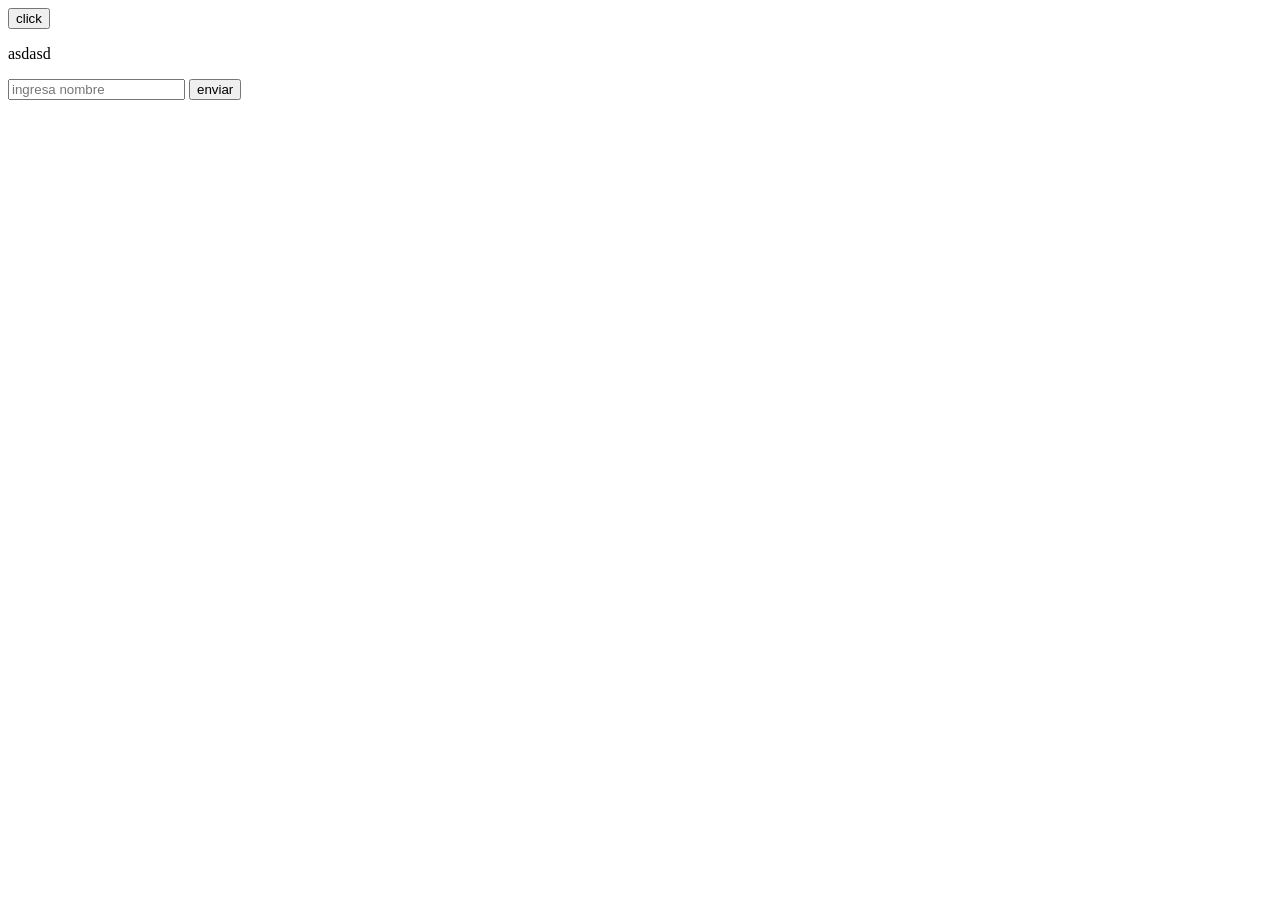
==== src/main/resources/templates/index.html @ 824cf666 "init" ====
<!DOCTYPE html >
<html xmlns:th="http://www.thymeleaf.org">
    <head>
        <meta charset='utf-8'>
        <meta http-equiv='X-UA-Compatible' content='IE=edge'>
        <title>Inicio Prisma</title>
        <meta name='viewport' content='width=device-width, initial-scale=1'>
        <link th:href="@{/css/index.css}" rel="stylesheet">
        <script th:src="@{/js/index.js}" type="text/javascript"></script>
    </head>
    <body id="outputArea">
        <button id="simbia">click</button>
        <p>asdasd</p>


        <form action="/mandar_nombre" method="post">
            <input type="text" id="nombre" name="nombre" placeholder="ingresa nombre">
            <input type="submit" value="enviar">
        </form>
    </body>
</html>
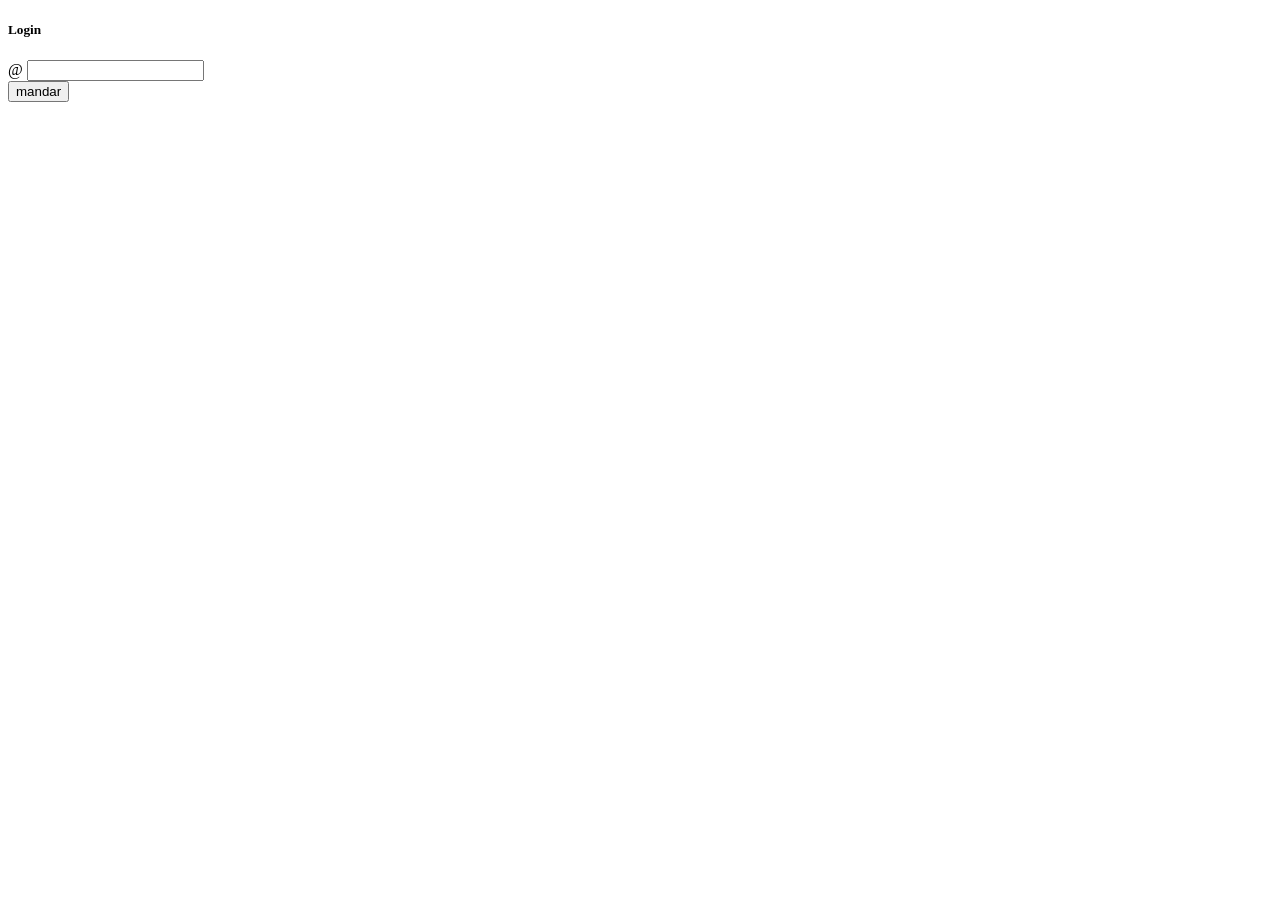
==== commit 7e219b38: "loginmaster -1.0v" ====
--- a/src/main/resources/templates/index.html
+++ b/src/main/resources/templates/index.html
@@ -1,21 +1,41 @@
-<!DOCTYPE html >
-<html xmlns:th="http://www.thymeleaf.org">
+<!DOCTYPE html>
+<html xmlns:th="http://www.thymeleaf.org" lang="en">
     <head>
-        <meta charset='utf-8'>
-        <meta http-equiv='X-UA-Compatible' content='IE=edge'>
-        <title>Inicio Prisma</title>
-        <meta name='viewport' content='width=device-width, initial-scale=1'>
-        <link th:href="@{/css/index.css}" rel="stylesheet">
-        <script th:src="@{/js/index.js}" type="text/javascript"></script>
+        <meta charset="UTF-8">
+        <meta name="viewport" content="width=device-width, initial-scale=1.0">
+        <title>Document</title>
+        <link th:href="@{/bootstrap/bootstrap.min.css}" rel="stylesheet">
     </head>
-    <body id="outputArea">
-        <button id="simbia">click</button>
-        <p>asdasd</p>
+    <body>
+
+        <div class="container mt-5">
+
+            <div class="card">
+
+                <div class="card-body">
+                    <h5 class="card-title">Login</h5>
+
+                    <form action="/auth" method="post">
 
 
-        <form action="/mandar_nombre" method="post">
-            <input type="text" id="nombre" name="nombre" placeholder="ingresa nombre">
-            <input type="submit" value="enviar">
-        </form>
+                        <div class="input-group">
+                            <span type="text" class="input-group-text">@</span>
+                            <input type="text" class="form-control" name="username">
+                        </div>
+
+
+                        <input type="submit" class="btn btn-primary mt-5" value="mandar">
+
+
+                    </form>
+
+            </div>
+
+        </div>
+
+
+
+
+        <script src="bootstrap/bootstrap.bundle.min.js"></script>
     </body>
 </html>
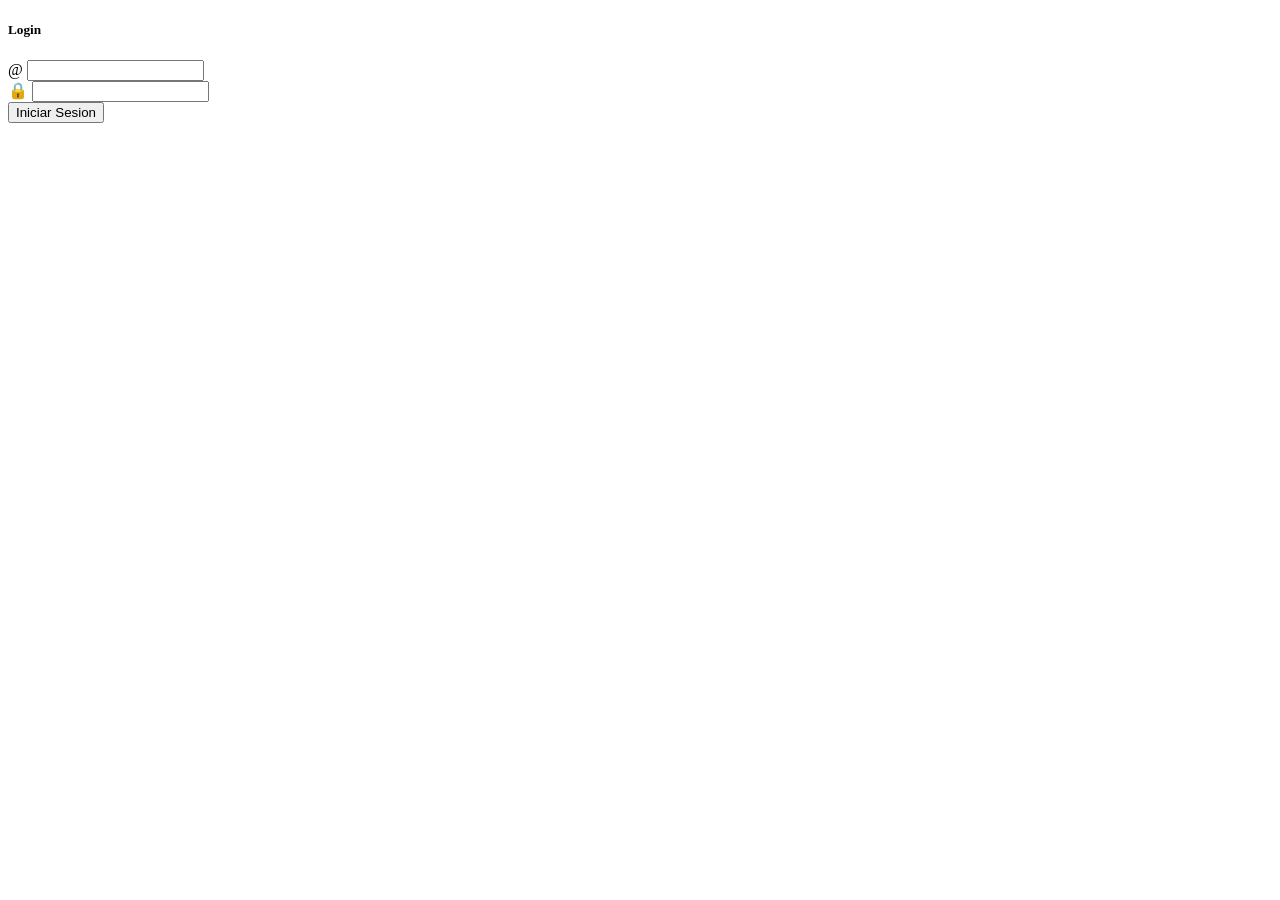
==== commit 06cea6ae: "Leon S Kennedy" ====
--- a/src/main/resources/templates/index.html
+++ b/src/main/resources/templates/index.html
@@ -3,28 +3,29 @@
     <head>
         <meta charset="UTF-8">
         <meta name="viewport" content="width=device-width, initial-scale=1.0">
-        <title>Document</title>
+        <title>Login</title>
         <link th:href="@{/bootstrap/bootstrap.min.css}" rel="stylesheet">
     </head>
     <body>
 
         <div class="container mt-5">
-
             <div class="card">
 
                 <div class="card-body">
                     <h5 class="card-title">Login</h5>
 
                     <form action="/auth" method="post">
-
-
                         <div class="input-group">
                             <span type="text" class="input-group-text">@</span>
                             <input type="text" class="form-control" name="username">
                         </div>
 
-
-                        <input type="submit" class="btn btn-primary mt-5" value="mandar">
+                        <div class="input-group">
+                            <span type="text" class="input-group-text">🔒</span>
+                            <input type="text" class="form-control" name="password">
+                        </div>    
+                        
+                        <input type="submit" class="btn btn-primary mt-5" value="Iniciar Sesion">
 
 
                     </form>
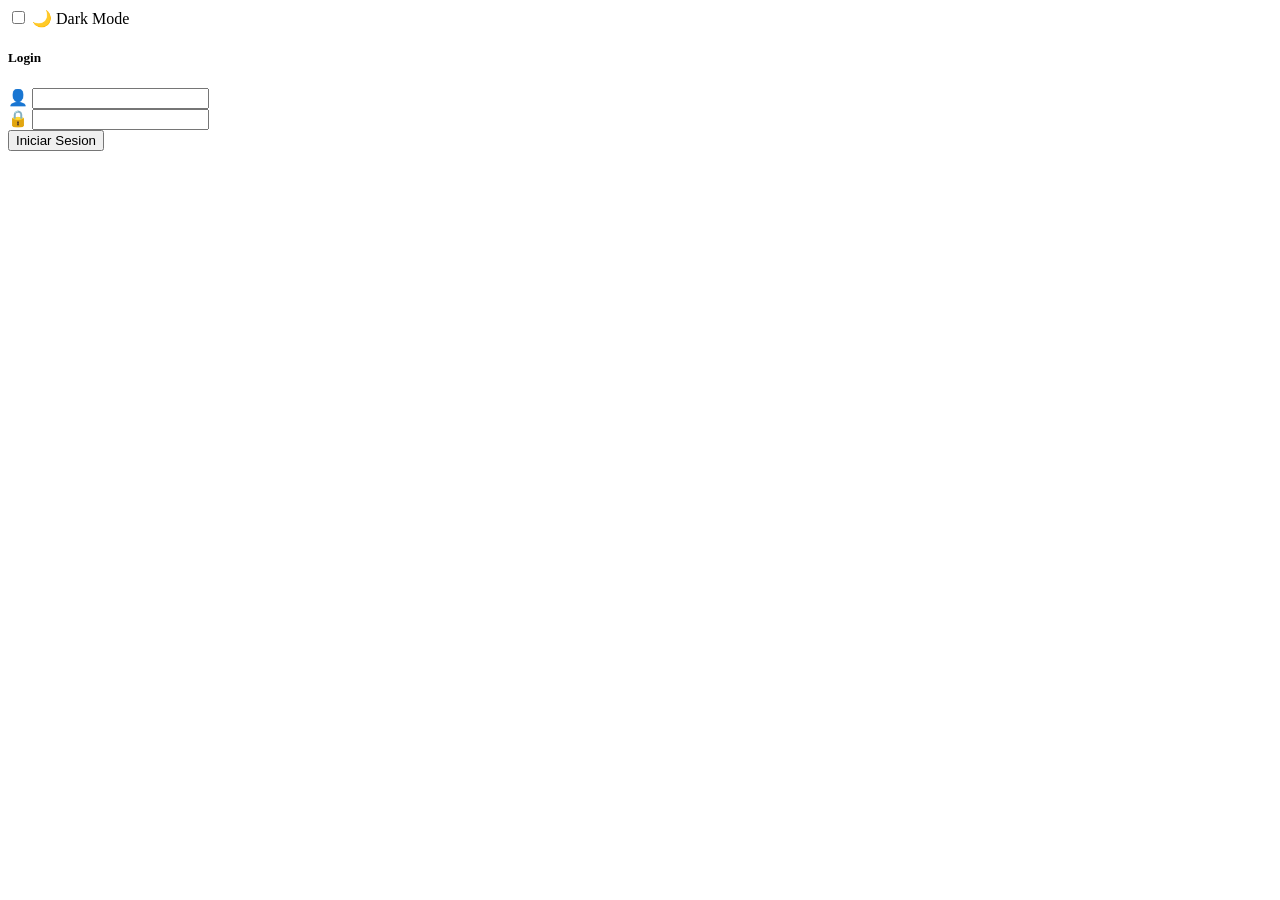
==== commit b75bb578: "Aorus geek" ====
--- a/src/main/resources/templates/index.html
+++ b/src/main/resources/templates/index.html
@@ -3,20 +3,26 @@
     <head>
         <meta charset="UTF-8">
         <meta name="viewport" content="width=device-width, initial-scale=1.0">
+        <link th:href="@{/bootstrap/bootstrap.min.css}" rel="stylesheet">
+        <link th:href="@{/css/styles.css}" rel="stylesheet">
+        
         <title>Login</title>
-        <link th:href="@{/bootstrap/bootstrap.min.css}" rel="stylesheet">
     </head>
     <body>
+        <div class="container mt-5">
 
-        <div class="container mt-5">
+            <div class="form-check form-switch mb-3">
+                <input class="form-check-input" type="checkbox" id="darkModeToggle">
+                <label class="form-check-label" for="darkModeToggle">🌙 Dark Mode</label>
+            </div>
+
             <div class="card">
-
                 <div class="card-body">
                     <h5 class="card-title">Login</h5>
 
                     <form action="/auth" method="post">
                         <div class="input-group">
-                            <span type="text" class="input-group-text">@</span>
+                            <span type="text" class="input-group-text">👤</span>
                             <input type="text" class="form-control" name="username">
                         </div>
 
@@ -27,16 +33,13 @@
                         
                         <input type="submit" class="btn btn-primary mt-5" value="Iniciar Sesion">
 
-
                     </form>
 
             </div>
-
         </div>
 
-
-
-
-        <script src="bootstrap/bootstrap.bundle.min.js"></script>
+        <!-- JavaScript Section -->
+        <script src="@{/bootstrap/bootstrap.bundle.min.js}"></script>
+        <script th:src="@{/js/index.js}"></script>
     </body>
 </html>
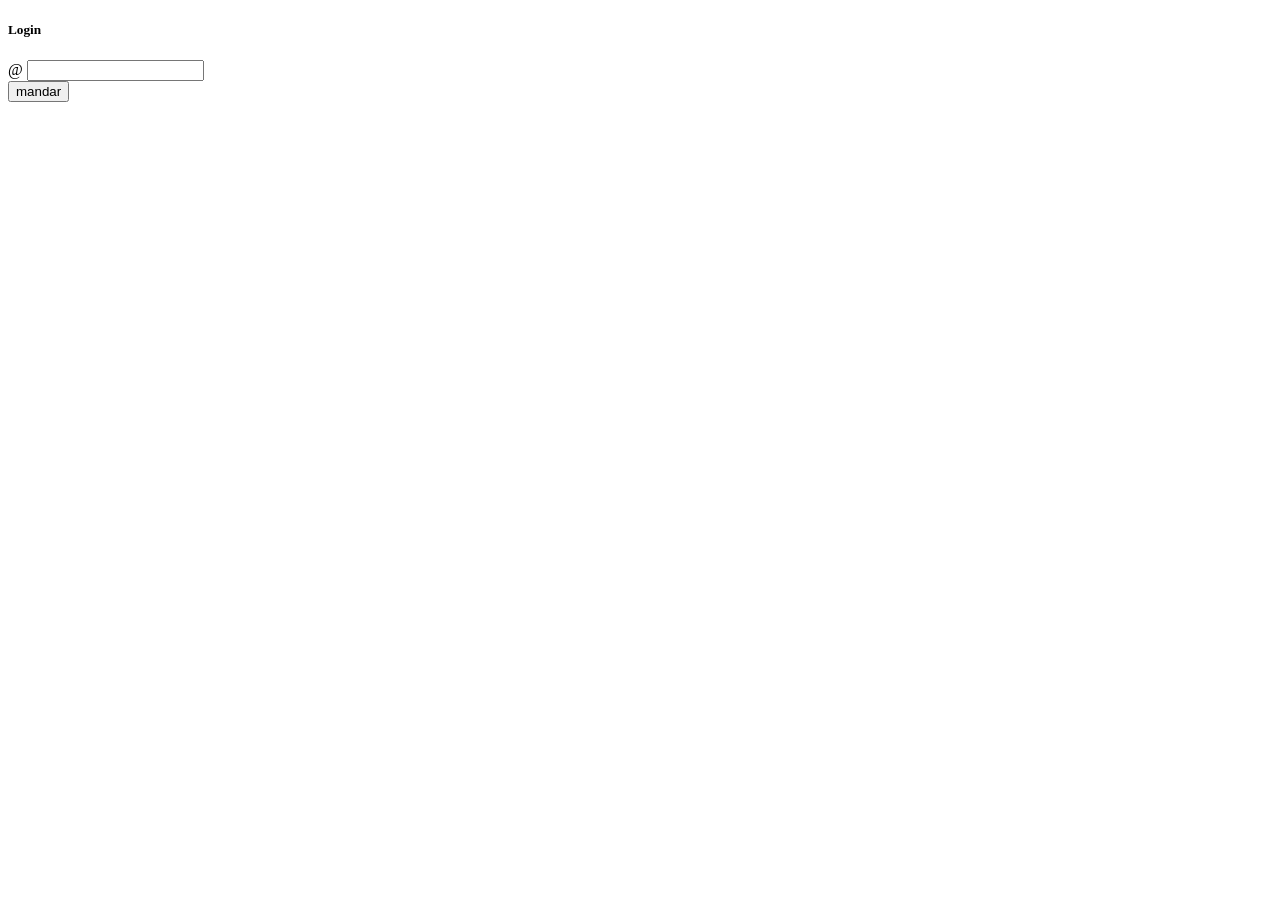
==== commit b80e2791: "Nuevo sistema Auth" ====
--- a/src/main/resources/templates/index.html
+++ b/src/main/resources/templates/index.html
@@ -3,43 +3,39 @@
     <head>
         <meta charset="UTF-8">
         <meta name="viewport" content="width=device-width, initial-scale=1.0">
+        <title>Document</title>
         <link th:href="@{/bootstrap/bootstrap.min.css}" rel="stylesheet">
-        <link th:href="@{/css/styles.css}" rel="stylesheet">
-        
-        <title>Login</title>
     </head>
     <body>
+
         <div class="container mt-5">
 
-            <div class="form-check form-switch mb-3">
-                <input class="form-check-input" type="checkbox" id="darkModeToggle">
-                <label class="form-check-label" for="darkModeToggle">🌙 Dark Mode</label>
-            </div>
+            <div class="card">
 
-            <div class="card">
                 <div class="card-body">
                     <h5 class="card-title">Login</h5>
 
                     <form action="/auth" method="post">
+
+
                         <div class="input-group">
-                            <span type="text" class="input-group-text">👤</span>
+                            <span type="text" class="input-group-text">@</span>
                             <input type="text" class="form-control" name="username">
                         </div>
 
-                        <div class="input-group">
-                            <span type="text" class="input-group-text">🔒</span>
-                            <input type="text" class="form-control" name="password">
-                        </div>    
-                        
-                        <input type="submit" class="btn btn-primary mt-5" value="Iniciar Sesion">
+
+                        <input type="submit" class="btn btn-primary mt-5" value="mandar">
+
 
                     </form>
 
             </div>
+
         </div>
 
-        <!-- JavaScript Section -->
-        <script src="@{/bootstrap/bootstrap.bundle.min.js}"></script>
-        <script th:src="@{/js/index.js}"></script>
+
+
+
+        <script src="bootstrap/bootstrap.bundle.min.js"></script>
     </body>
 </html>
